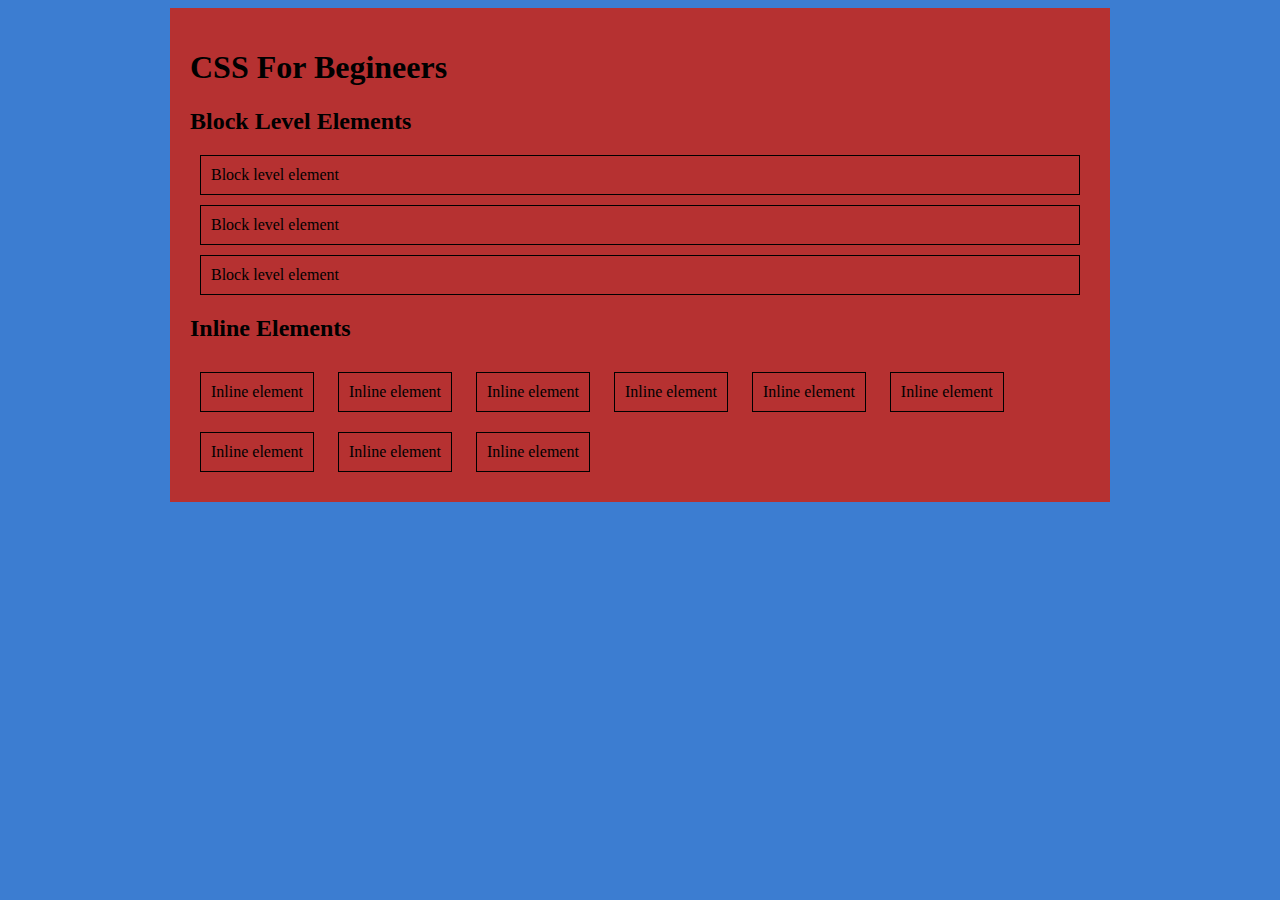
==== index.html @ abd489e2 "Block attribute and inline-block attribute" ====
<!doctype html>

<head>
<title>CSS For Beginners</title>
<link rel="stylesheet" type="text/css" href="css/syntax.css">

<style>
body{
    background: rgb(60, 125, 209);
}

#main-content{
    background: rgb(182, 49, 49);
    width: 900px;
    margin: 0 auto;
    height: 100%;
    padding: 20px;
}

</style>

</head>


<body>

    <div id="main-content">

        <h1>CSS For Begineers</h1>
    <h2>Block Level Elements</h2>
    <div class="block">Block level element</div>
    <div class="block">Block level element</div>
    <div class="block">Block level element</div>
    <h2>Inline Elements</h2>
    <span class="inline">Inline element</span>
    <span class="inline">Inline element</span>
    <span class="inline">Inline element</span>
    <span class="inline">Inline element</span>
    <span class="inline">Inline element</span>
    <span class="inline">Inline element</span>
    <span class="inline">Inline element</span>
    <span class="inline">Inline element</span>
    <span class="inline">Inline element</span>
  

    </div>
    
    </body>


</html>
---- css/syntax.css ----
.block {
    padding: 10px;
    margin: 10px;
    border: 1px solid #000;
}

.inline {
    padding: 10px;
    margin: 10px;
    border: 1px solid #000;
    display: inline-block;
}
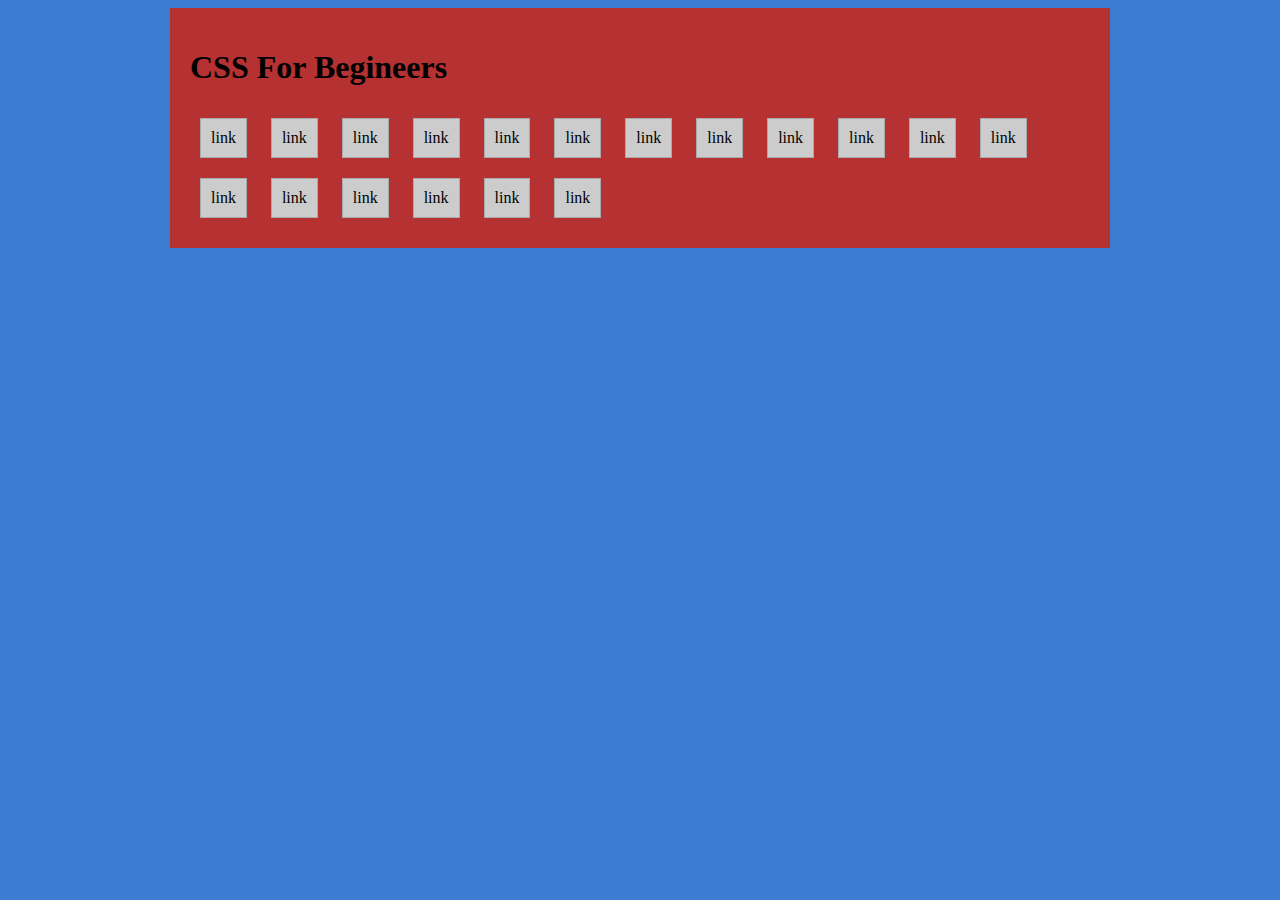
==== commit b53d0d91: "Many inline-blocks" ====
--- a/index.html
+++ b/index.html
@@ -27,20 +27,24 @@
     <div id="main-content">
 
         <h1>CSS For Begineers</h1>
-    <h2>Block Level Elements</h2>
-    <div class="block">Block level element</div>
-    <div class="block">Block level element</div>
-    <div class="block">Block level element</div>
-    <h2>Inline Elements</h2>
-    <span class="inline">Inline element</span>
-    <span class="inline">Inline element</span>
-    <span class="inline">Inline element</span>
-    <span class="inline">Inline element</span>
-    <span class="inline">Inline element</span>
-    <span class="inline">Inline element</span>
-    <span class="inline">Inline element</span>
-    <span class="inline">Inline element</span>
-    <span class="inline">Inline element</span>
+    <a href="#">link</a>
+    <a href="#">link</a>
+    <a href="#">link</a>
+    <a href="#">link</a>
+    <a href="#">link</a>
+    <a href="#">link</a>
+    <a href="#">link</a>
+    <a href="#">link</a>
+    <a href="#">link</a>
+    <a href="#">link</a>
+    <a href="#">link</a>
+    <a href="#">link</a>
+    <a href="#">link</a>
+    <a href="#">link</a>
+    <a href="#">link</a>
+    <a href="#">link</a>
+    <a href="#">link</a>
+    <a href="#">link</a>
   
 
     </div>
--- a/css/syntax.css
+++ b/css/syntax.css
@@ -1,12 +1,9 @@
-.block {
+a {
     padding: 10px;
     margin: 10px;
-    border: 1px solid #000;
-}
-
-.inline {
-    padding: 10px;
-    margin: 10px;
-    border: 1px solid #000;
+    background-color: #ccc;
+    border: 1px solid #aaa;
+    color: #000;
+    text-decoration: none;
     display: inline-block;
 }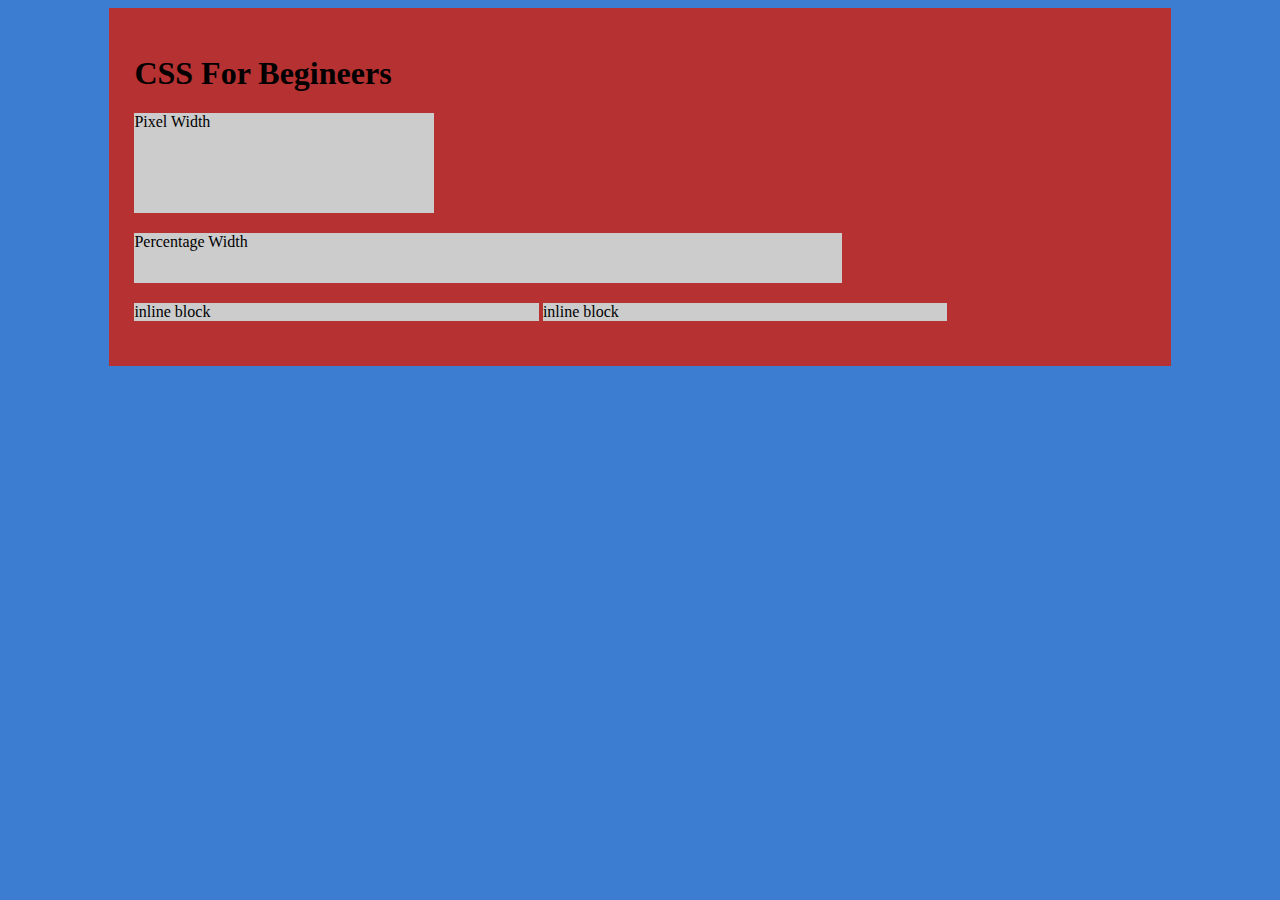
==== commit d80749e6: "Width and Height" ====
--- a/index.html
+++ b/index.html
@@ -11,10 +11,10 @@
 
 #main-content{
     background: rgb(182, 49, 49);
-    width: 900px;
+    width: 80%;
     margin: 0 auto;
-    height: 100%;
-    padding: 20px;
+    height: 100%;  /* szerokość i wysokość podana w procentach */
+    padding: 2%;   /*  spowoduje, że zawartość dostosuje się do wielkości ekranu, dobre dla urządzeń mobilnych*/ 
 }
 
 </style>
@@ -27,24 +27,10 @@
     <div id="main-content">
 
         <h1>CSS For Begineers</h1>
-    <a href="#">link</a>
-    <a href="#">link</a>
-    <a href="#">link</a>
-    <a href="#">link</a>
-    <a href="#">link</a>
-    <a href="#">link</a>
-    <a href="#">link</a>
-    <a href="#">link</a>
-    <a href="#">link</a>
-    <a href="#">link</a>
-    <a href="#">link</a>
-    <a href="#">link</a>
-    <a href="#">link</a>
-    <a href="#">link</a>
-    <a href="#">link</a>
-    <a href="#">link</a>
-    <a href="#">link</a>
-    <a href="#">link</a>
+    <div class="static-width">Pixel Width</div>
+    <div class="percentage-width">Percentage Width</div>
+    <div class="inline-block">inline block</div>
+    <div class="inline-block">inline block</div>
   
 
     </div>
--- a/css/syntax.css
+++ b/css/syntax.css
@@ -1,9 +1,19 @@
-a {
-    padding: 10px;
-    margin: 10px;
-    background-color: #ccc;
-    border: 1px solid #aaa;
-    color: #000;
-    text-decoration: none;
+#main-content div{
+background-color: #ccc;
+margin: 0 0 20px 0;
+}
+
+.static-width{
+    width: 300px;
+    height: 100px;
+}
+
+.percentage-width {
+    width: 70%;
+    height: 50px;
+}
+
+.inline-block{
+    width: 40%;
     display: inline-block;
 }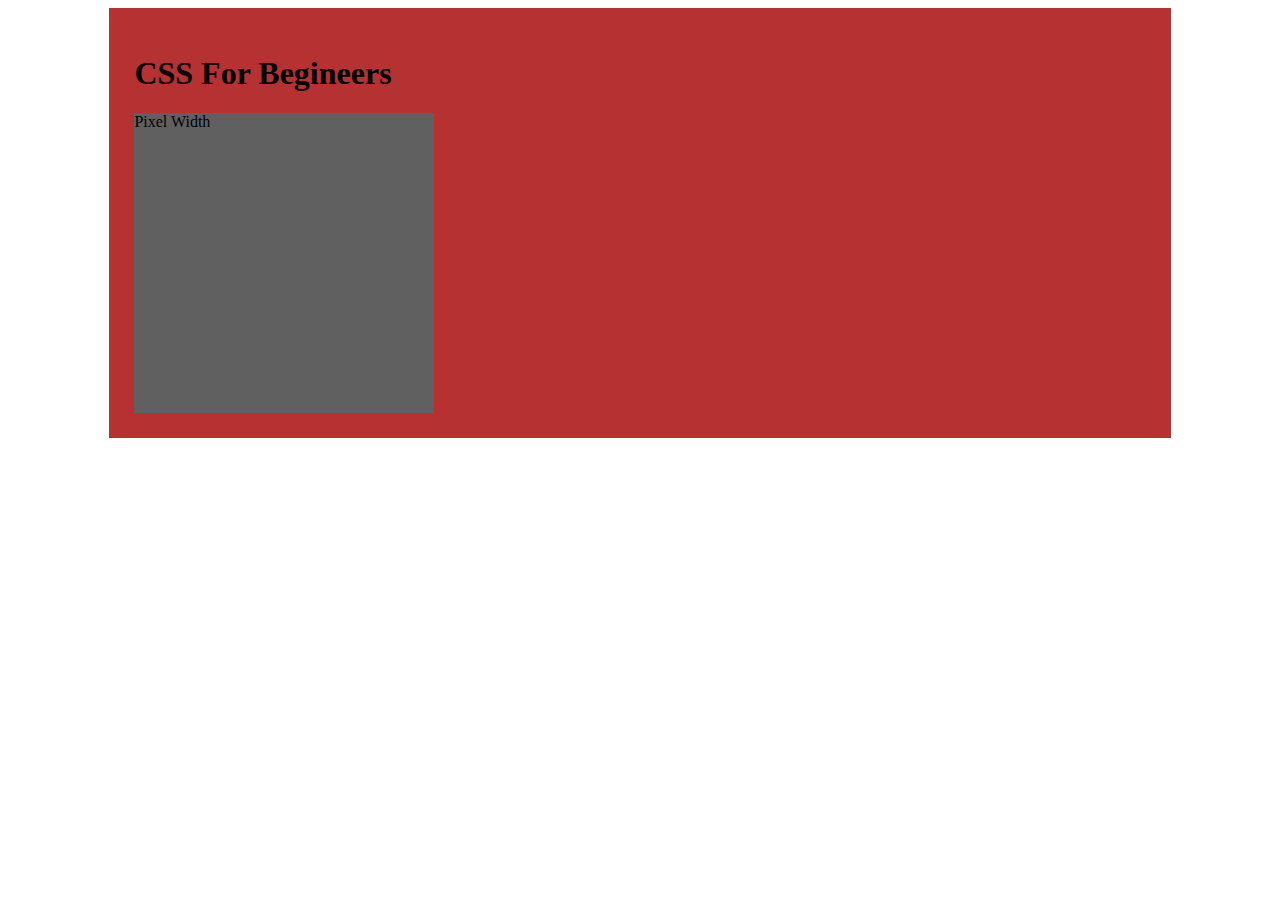
==== commit 5c01bbd8: "Backgrounds" ====
--- a/index.html
+++ b/index.html
@@ -6,7 +6,8 @@
 
 <style>
 body{
-    background: rgb(60, 125, 209);
+    background-image:url(http://www.strzelamyinaczej.pl/wp-content/uploads/2017/02/cropped-cropped-Head_strona-2.png);
+    background-repeat: round;
 }
 
 #main-content{
@@ -28,9 +29,7 @@
 
         <h1>CSS For Begineers</h1>
     <div class="static-width">Pixel Width</div>
-    <div class="percentage-width">Percentage Width</div>
-    <div class="inline-block">inline block</div>
-    <div class="inline-block">inline block</div>
+    
   
 
     </div>
--- a/css/syntax.css
+++ b/css/syntax.css
@@ -1,19 +1,12 @@
-#main-content div{
-background-color: #ccc;
-margin: 0 0 20px 0;
-}
 
 .static-width{
     width: 300px;
-    height: 100px;
-}
+    height: 300px;
+    background-color: #606060;
+    background-image: url(https://www.smallbizgenius.net/wp-content/uploads/2019/11/smallbizgenius_favicon.png);
+    background-repeat: no-repeat;
+    background-position:bottom center; /*możemy pozycjonować orbazek zgodnie z poprzednią zasadą */
+    background-size: 70px; /*wielkosc obrazka */
+}                                      /* np 10px 20px 5px 10px, góra,prawo,dół, lewo*/
 
-.percentage-width {
-    width: 70%;
-    height: 50px;
-}
 
-.inline-block{
-    width: 40%;
-    display: inline-block;
-}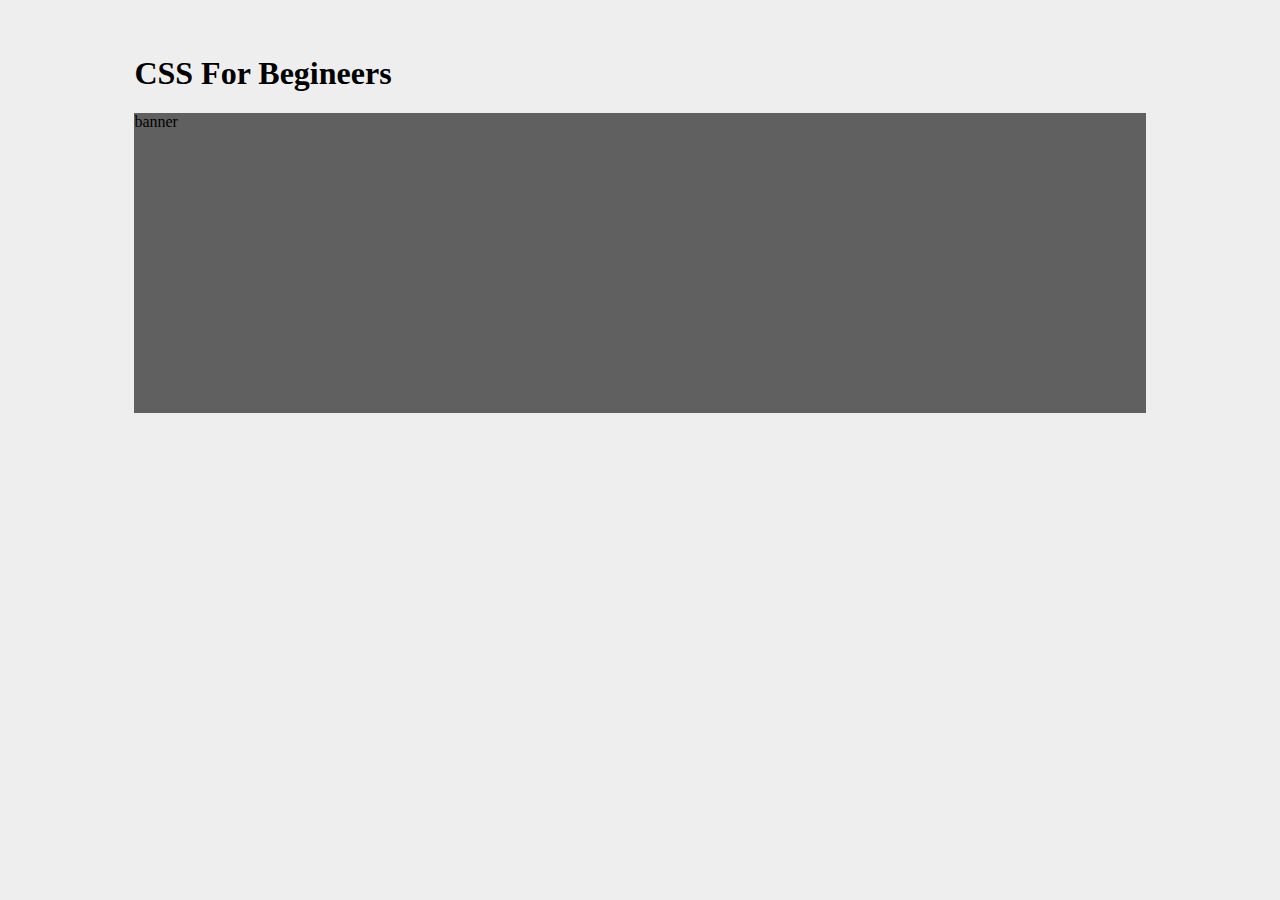
==== commit 3ebc32b9: "Multiple backgrounds" ====
--- a/index.html
+++ b/index.html
@@ -6,12 +6,11 @@
 
 <style>
 body{
-    background-image:url(http://www.strzelamyinaczej.pl/wp-content/uploads/2017/02/cropped-cropped-Head_strona-2.png);
-    background-repeat: round;
+    background: #eee;
 }
 
 #main-content{
-    background: rgb(182, 49, 49);
+    background: #fff);
     width: 80%;
     margin: 0 auto;
     height: 100%;  /* szerokość i wysokość podana w procentach */
@@ -28,7 +27,7 @@
     <div id="main-content">
 
         <h1>CSS For Begineers</h1>
-    <div class="static-width">Pixel Width</div>
+    <div id="banner">banner</div>
     
   
 
--- a/css/syntax.css
+++ b/css/syntax.css
@@ -1,12 +1,14 @@
 
-.static-width{
-    width: 300px;
+#banner{
+    background-color: #606060;
+    width: 100%;
     height: 300px;
-    background-color: #606060;
-    background-image: url(https://www.smallbizgenius.net/wp-content/uploads/2019/11/smallbizgenius_favicon.png);
+    background-image: url(https://icm.aexp-static.com/shopamex/img/global-images/lgo-shop-small-stroke2x.png), url(https://www.smallbizgenius.net/wp-content/uploads/2019/11/smallbizgenius_favicon.png);
     background-repeat: no-repeat;
-    background-position:bottom center; /*możemy pozycjonować orbazek zgodnie z poprzednią zasadą */
-    background-size: 70px; /*wielkosc obrazka */
-}                                      /* np 10px 20px 5px 10px, góra,prawo,dół, lewo*/
+    background-position: center, top left;
+    background-size: 300px, 100%; 
+}
 
-
+/* https://icm.aexp-static.com/shopamex/img/global-images/lgo-shop-small-stroke2x.png */
+/* https://www.smallbizgenius.net/wp-content/uploads/2019/11/smallbizgenius_favicon.png */  
+/* pierwszy link jest na wierzchu a drugi na spodzie */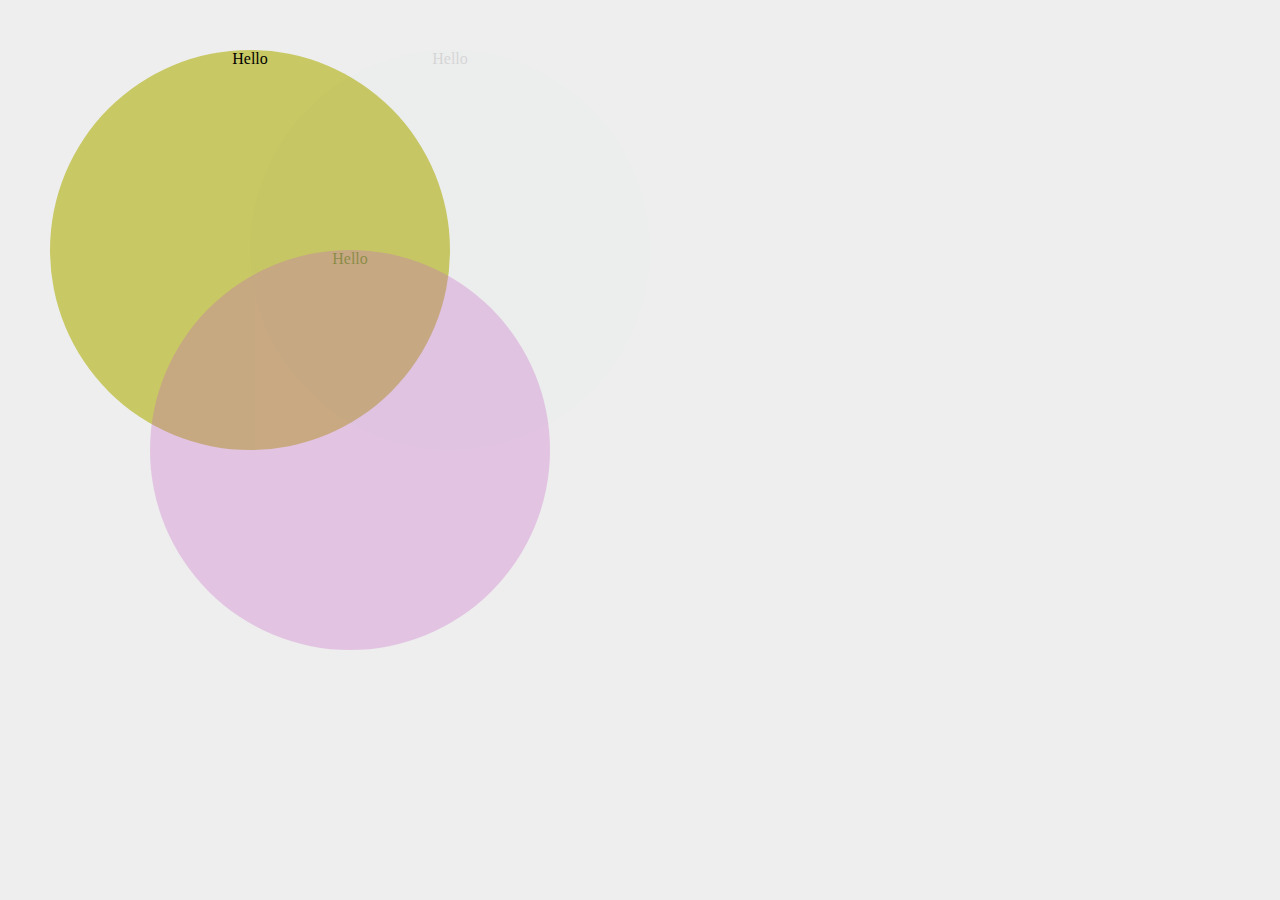
==== commit 5e9f1d23: "Opacity/przezroczystosc" ====
--- a/index.html
+++ b/index.html
@@ -26,14 +26,14 @@
 
     <div id="main-content">
 
-        <h1>CSS For Begineers</h1>
-    <div id="banner">banner</div>
-    
-  
+        <div id="circle">Hello</div>
+        <div id="circle-2">Hello</div>
+        <div id="circle-3">Hello</div>
 
     </div>
+
     
-    </body>
+</body>
 
 
 </html>--- a/css/syntax.css
+++ b/css/syntax.css
@@ -1,14 +1,35 @@
-
-#banner{
-    background-color: #606060;
-    width: 100%;
-    height: 300px;
-    background-image: url(https://icm.aexp-static.com/shopamex/img/global-images/lgo-shop-small-stroke2x.png), url(https://www.smallbizgenius.net/wp-content/uploads/2019/11/smallbizgenius_favicon.png);
-    background-repeat: no-repeat;
-    background-position: center, top left;
-    background-size: 300px, 100%; 
+#circle{
+    width: 400px;
+    height: 400px;
+    position: absolute;
+    background: rgb(200,200,100);
+    border-radius: 200px;
+    top: 50px;
+    left: 50px;
+    opacity: 1; /*opacity - przezroczystosc */
+    text-align: center;
 }
 
-/* https://icm.aexp-static.com/shopamex/img/global-images/lgo-shop-small-stroke2x.png */
-/* https://www.smallbizgenius.net/wp-content/uploads/2019/11/smallbizgenius_favicon.png */  
-/* pierwszy link jest na wierzchu a drugi na spodzie */+#circle-2{
+    width: 400px;
+    height: 400px;
+    position: absolute;
+    background: rgb(200,100,200);
+    border-radius: 200px;
+    top: 250px;
+    left: 150px;
+    opacity: 0.3;
+    text-align: center;
+}
+
+#circle-3{
+    width: 400px;
+    height: 400px;
+    position: absolute;
+    background: rgb(100,200,200,0.1);
+    border-radius: 200px;
+    top: 50px;
+    left: 250px;
+    opacity: 0.1;
+    text-align: center;
+}
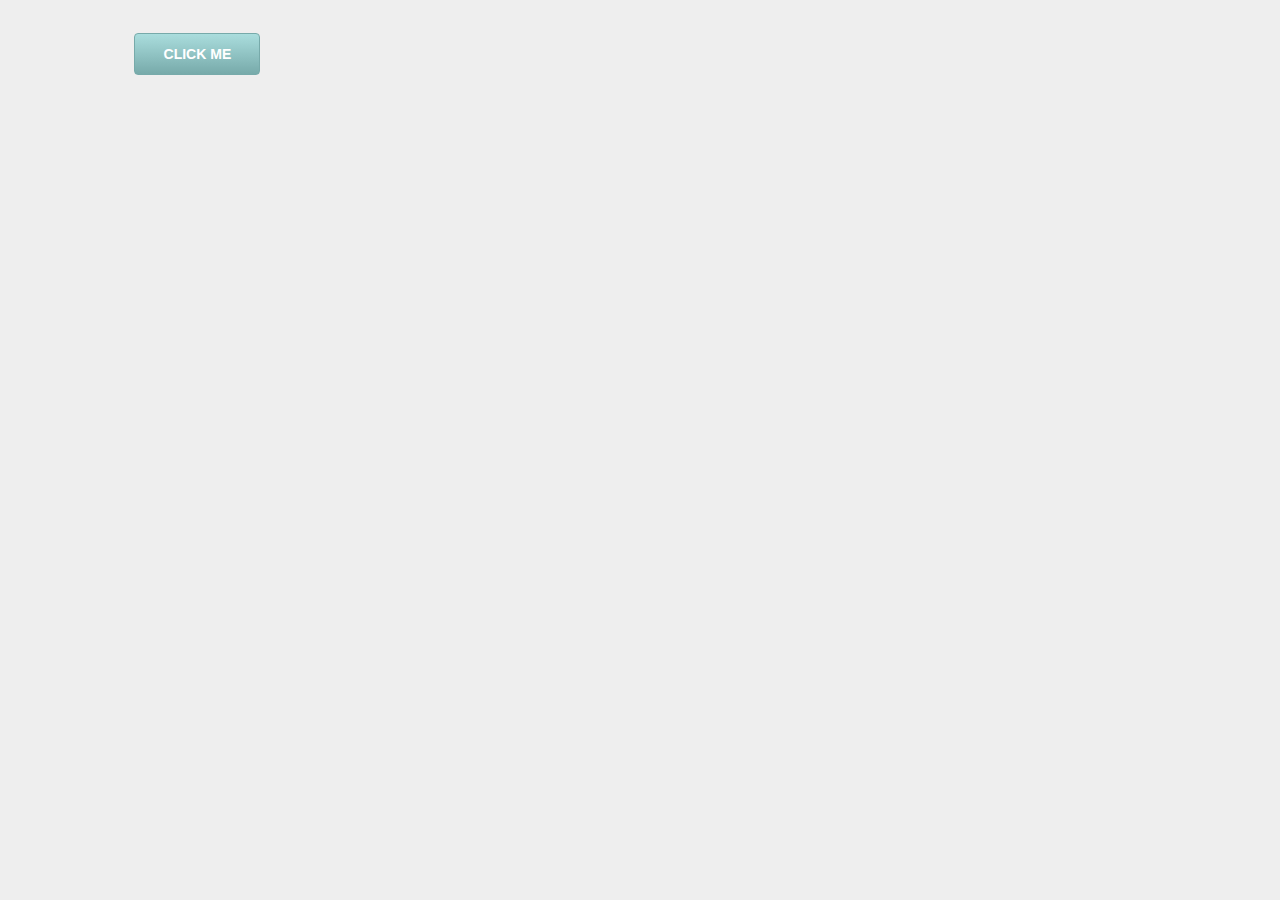
==== commit 478294e3: "CSS Gradients - przejsce z koloru w drugi" ====
--- a/index.html
+++ b/index.html
@@ -26,9 +26,7 @@
 
     <div id="main-content">
 
-        <div id="circle">Hello</div>
-        <div id="circle-2">Hello</div>
-        <div id="circle-3">Hello</div>
+        <a class="button">Click me</a>
 
     </div>
 
--- a/css/syntax.css
+++ b/css/syntax.css
@@ -1,35 +1,26 @@
-#circle{
-    width: 400px;
-    height: 400px;
-    position: absolute;
-    background: rgb(200,200,100);
-    border-radius: 200px;
-    top: 50px;
-    left: 50px;
-    opacity: 1; /*opacity - przezroczystosc */
+.button{
+    display: block;
+    width: 100px;
+    padding: 12px;
+    border: 1px solid #77aaaa;
+    font-family: arial;
+    font-weight: bold;
+    text-transform: uppercase;
+    color: #fff;
+    font-size: 14px;
     text-align: center;
+    border-radius: 4px;
+    background: #aadddd;
+    background: -moz-linear-gradient(top, #aadddd 0%, #77aaaa 100%);
+    background: -webkit-linear-gradient(top, #aadddd 0%, #77aaaa 100%);
+    background: linear-gradient(top, #aadddd 0%, #77aaaa 100%);
 }
 
-#circle-2{
-    width: 400px;
-    height: 400px;
-    position: absolute;
-    background: rgb(200,100,200);
-    border-radius: 200px;
-    top: 250px;
-    left: 150px;
-    opacity: 0.3;
-    text-align: center;
+.button:hover{
+    background: #77aaaa;
+    background: -moz-linear-gradient(bottom, #aadddd 0%, #77aaaa 100%);
+    background: -webkit-linear-gradient(bottom, #aadddd 0%, #77aaaa 100%);
+    background: linear-gradient(bottom, #aadddd 0%, #77aaaa 100%);
+
 }
 
-#circle-3{
-    width: 400px;
-    height: 400px;
-    position: absolute;
-    background: rgb(100,200,200,0.1);
-    border-radius: 200px;
-    top: 50px;
-    left: 250px;
-    opacity: 0.1;
-    text-align: center;
-}
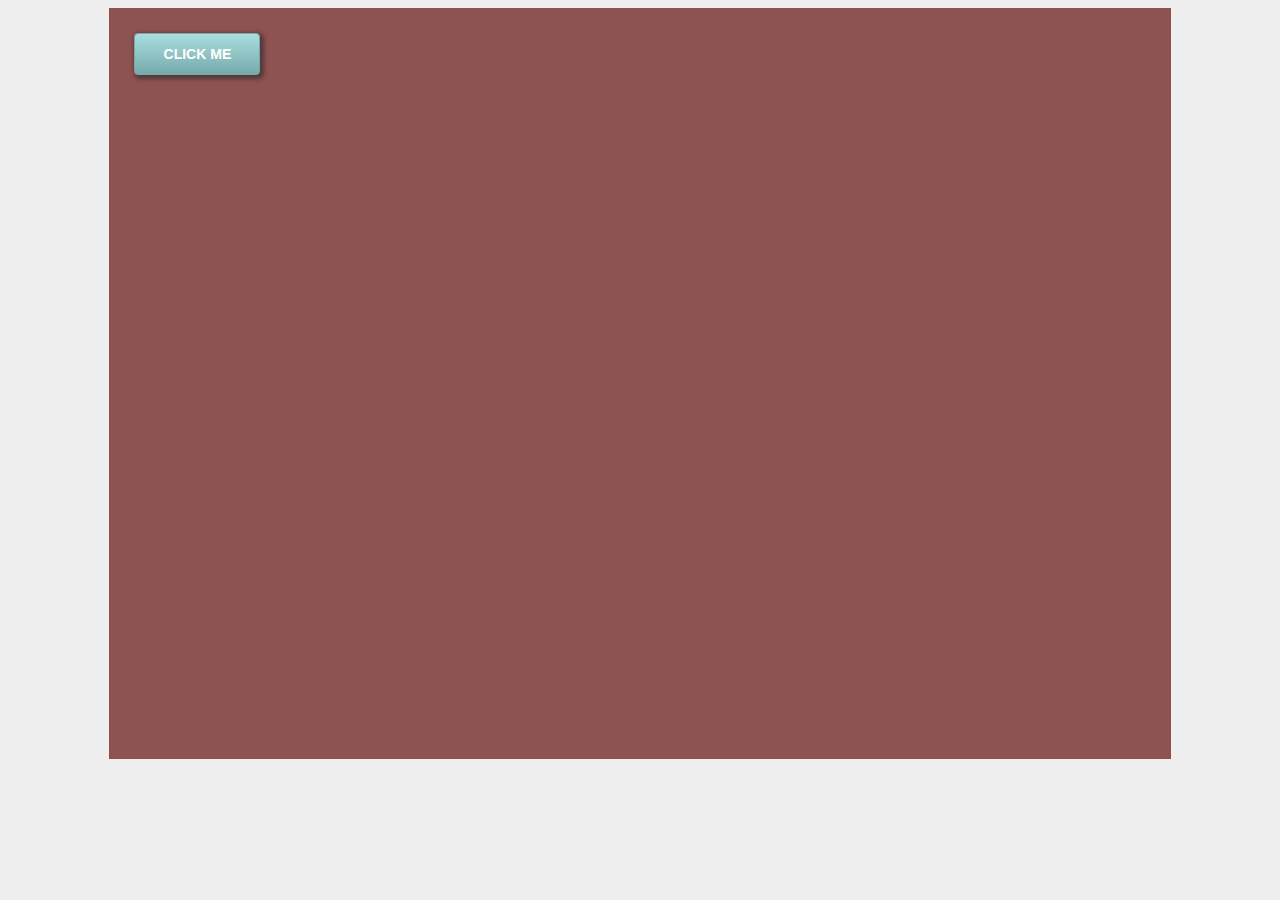
==== commit e90c4a6c: "Shadows" ====
--- a/index.html
+++ b/index.html
@@ -10,11 +10,13 @@
 }
 
 #main-content{
-    background: #fff);
+    background: rgb(143, 82, 82);
     width: 80%;
     margin: 0 auto;
     height: 100%;  /* szerokość i wysokość podana w procentach */
     padding: 2%;   /*  spowoduje, że zawartość dostosuje się do wielkości ekranu, dobre dla urządzeń mobilnych*/ 
+    position: relative;
+    min-height: 700px;
 }
 
 </style>
--- a/css/syntax.css
+++ b/css/syntax.css
@@ -14,6 +14,7 @@
     background: -moz-linear-gradient(top, #aadddd 0%, #77aaaa 100%);
     background: -webkit-linear-gradient(top, #aadddd 0%, #77aaaa 100%);
     background: linear-gradient(top, #aadddd 0%, #77aaaa 100%);
+    box-shadow: 2px 2px 4px 2px rgba(40,40,40,0.6);
 }
 
 .button:hover{
@@ -24,3 +25,5 @@
 
 }
 
+/*ultimate css gradient generator */
+/*cssmatic generuje cienie dla obiektu*/